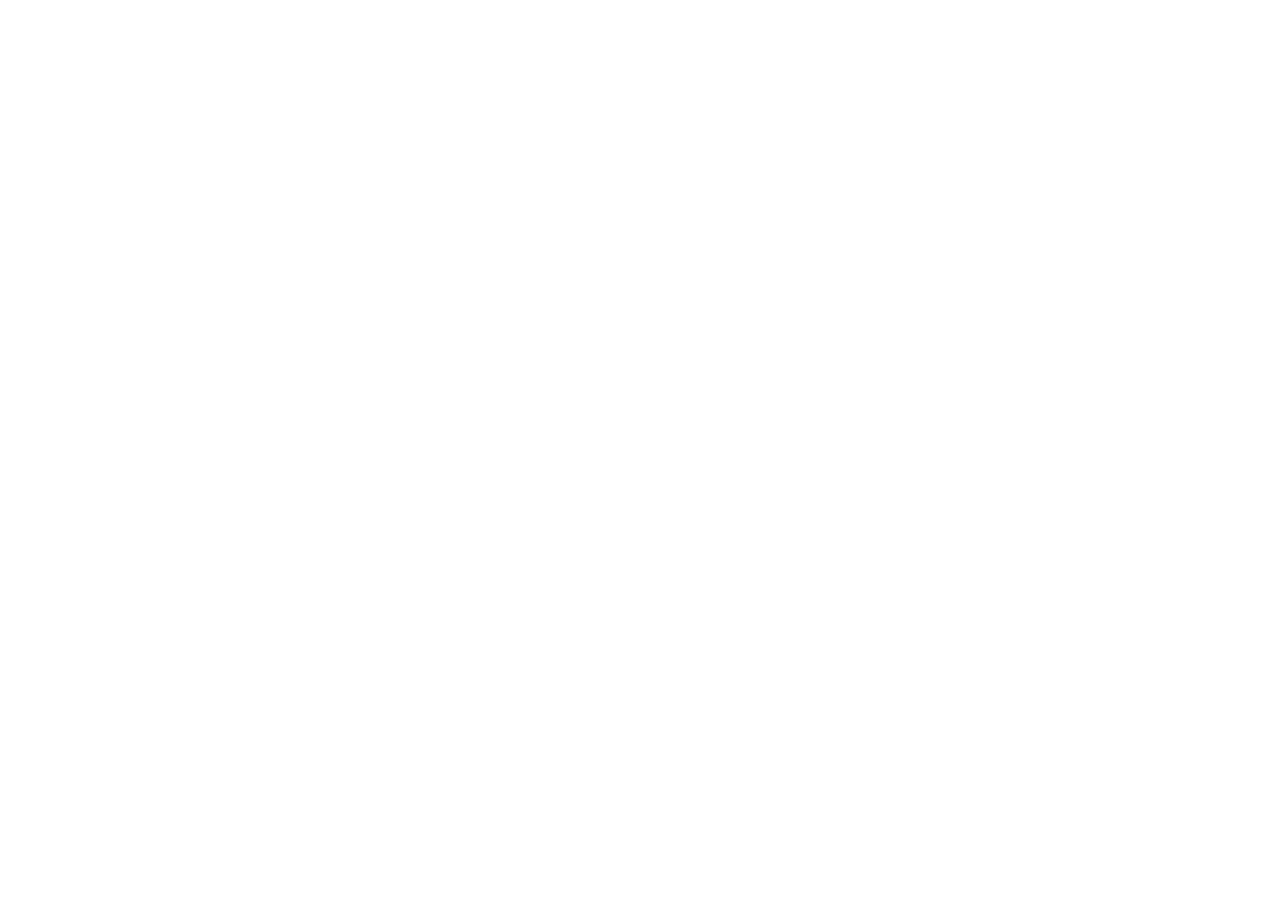
==== index.html @ c1482416 "Commit iniziale vuoto" ====
<!DOCTYPE html>
<html lang="en">
  <head>
    <meta charset="UTF-8">
    <meta name="viewport" content="width=device-width, initial-scale=1.0">
    <meta http-equiv="X-UA-Compatible" content="ie=edge">
    <link rel="stylesheet" href="assets/css/style.css">
    <title></title>
  </head>
  <body>


  <!-- Script jQuery -->
  <script src="https://ajax.googleapis.com/ajax/libs/jquery/3.5.1/jquery.min.js"></script>

  <!-- Script Javascript -->
  <script type="text/javascript" src="assets/js/main.js"></script>

  </body>
</html>
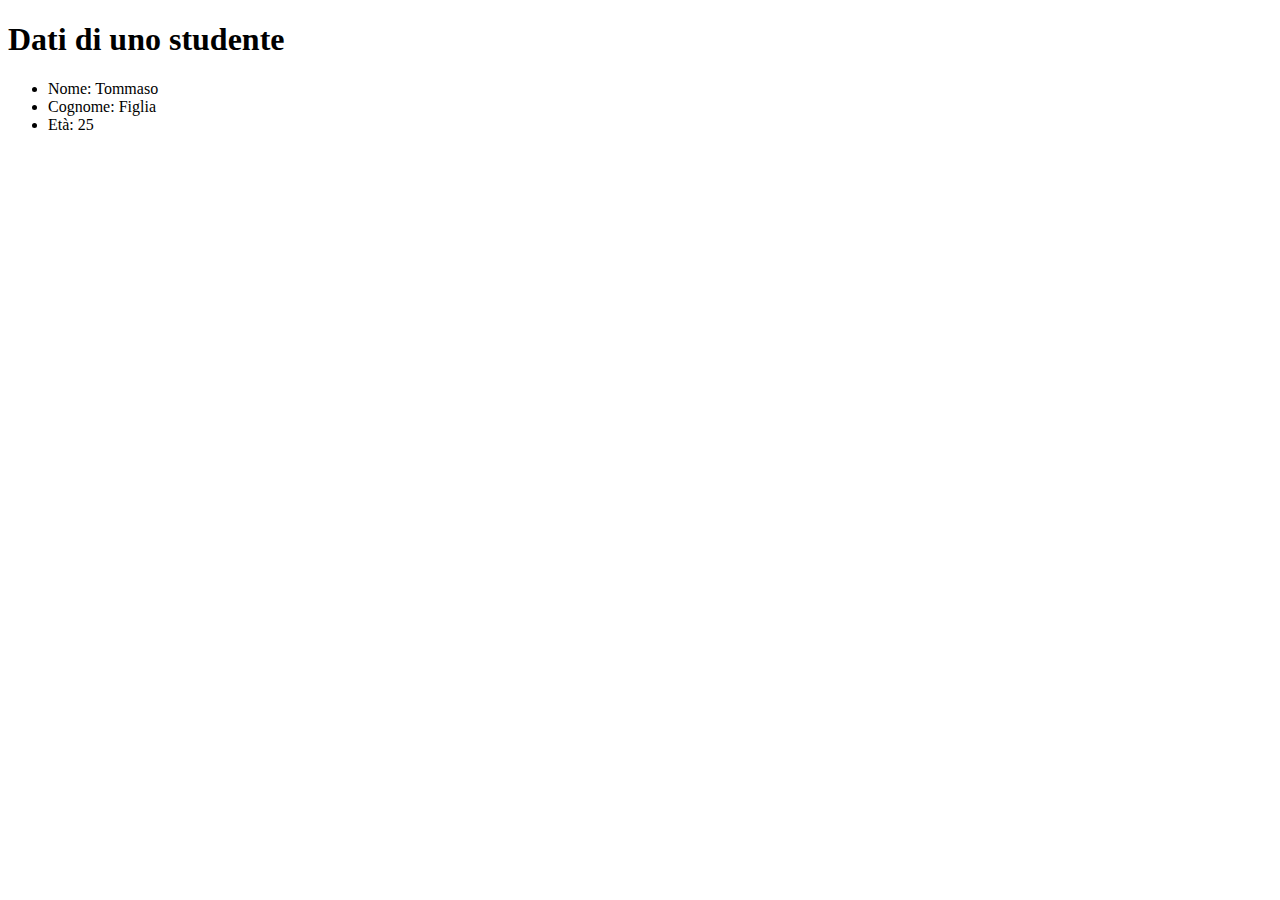
==== commit d8d631e7: "Prima parte completata" ====
--- a/index.html
+++ b/index.html
@@ -8,7 +8,10 @@
     <title></title>
   </head>
   <body>
+    <h1>Dati  di uno studente</h1>
+    <ul id = "dati_studente">
 
+    </ul>
 
   <!-- Script jQuery -->
   <script src="https://ajax.googleapis.com/ajax/libs/jquery/3.5.1/jquery.min.js"></script>
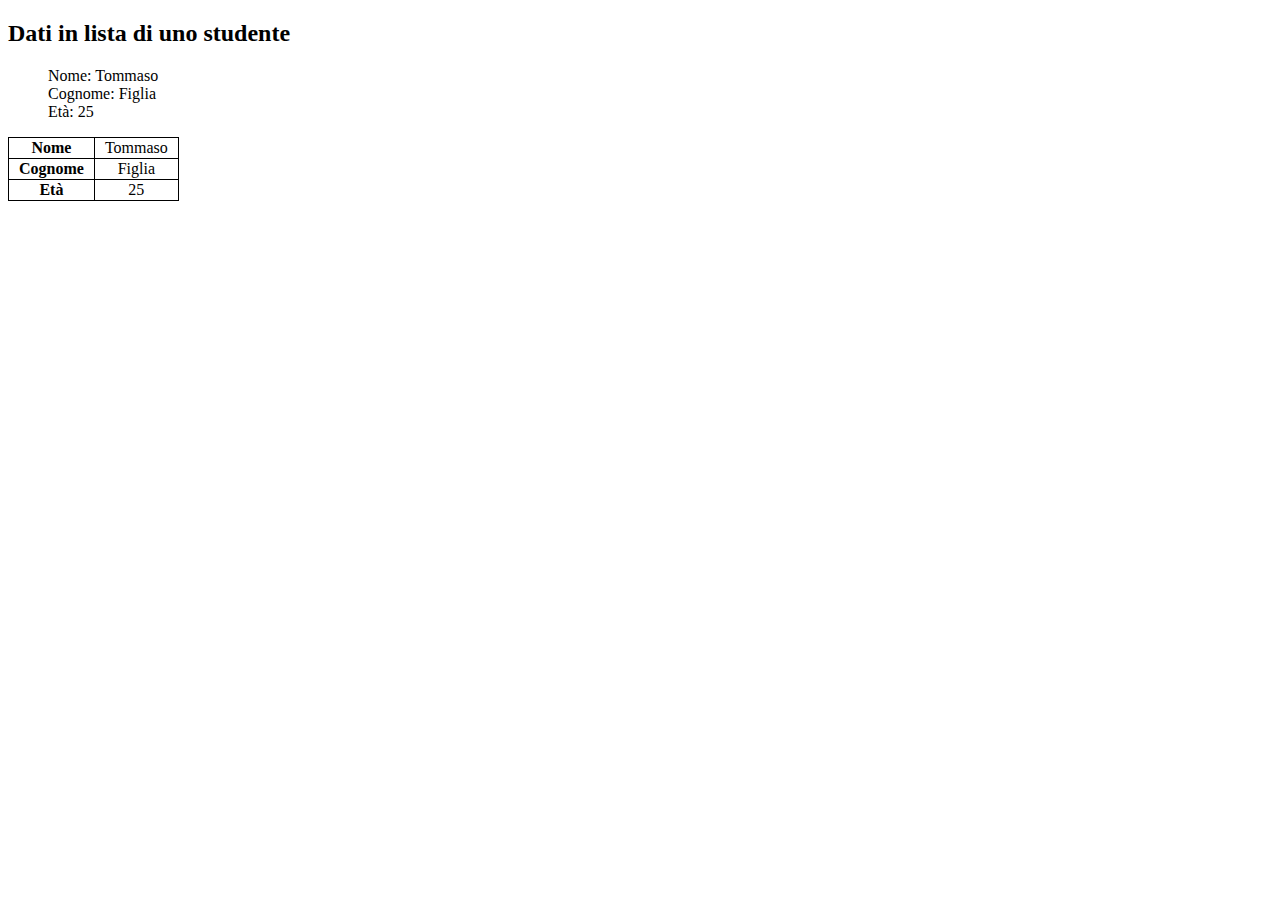
==== commit da48c29b: "Stilizzata meglio la prima parte" ====
--- a/index.html
+++ b/index.html
@@ -8,10 +8,12 @@
     <title></title>
   </head>
   <body>
-    <h1>Dati  di uno studente</h1>
+    <h2>Dati in lista di uno studente</h2>
     <ul id = "dati_studente">
 
     </ul>
+    <table id="tabella_studenti">      
+    </table>
 
   <!-- Script jQuery -->
   <script src="https://ajax.googleapis.com/ajax/libs/jquery/3.5.1/jquery.min.js"></script>
--- a/assets/css/style.css
+++ b/assets/css/style.css
@@ -0,0 +1,17 @@
+
+
+table{
+  border: 1px solid black;
+  border-collapse: collapse;
+}
+
+td{
+  border: 1px solid black;
+  padding-left: 10px;
+  padding-right: 10px;
+  text-align: center;
+}
+
+ul{
+  list-style: none;
+}
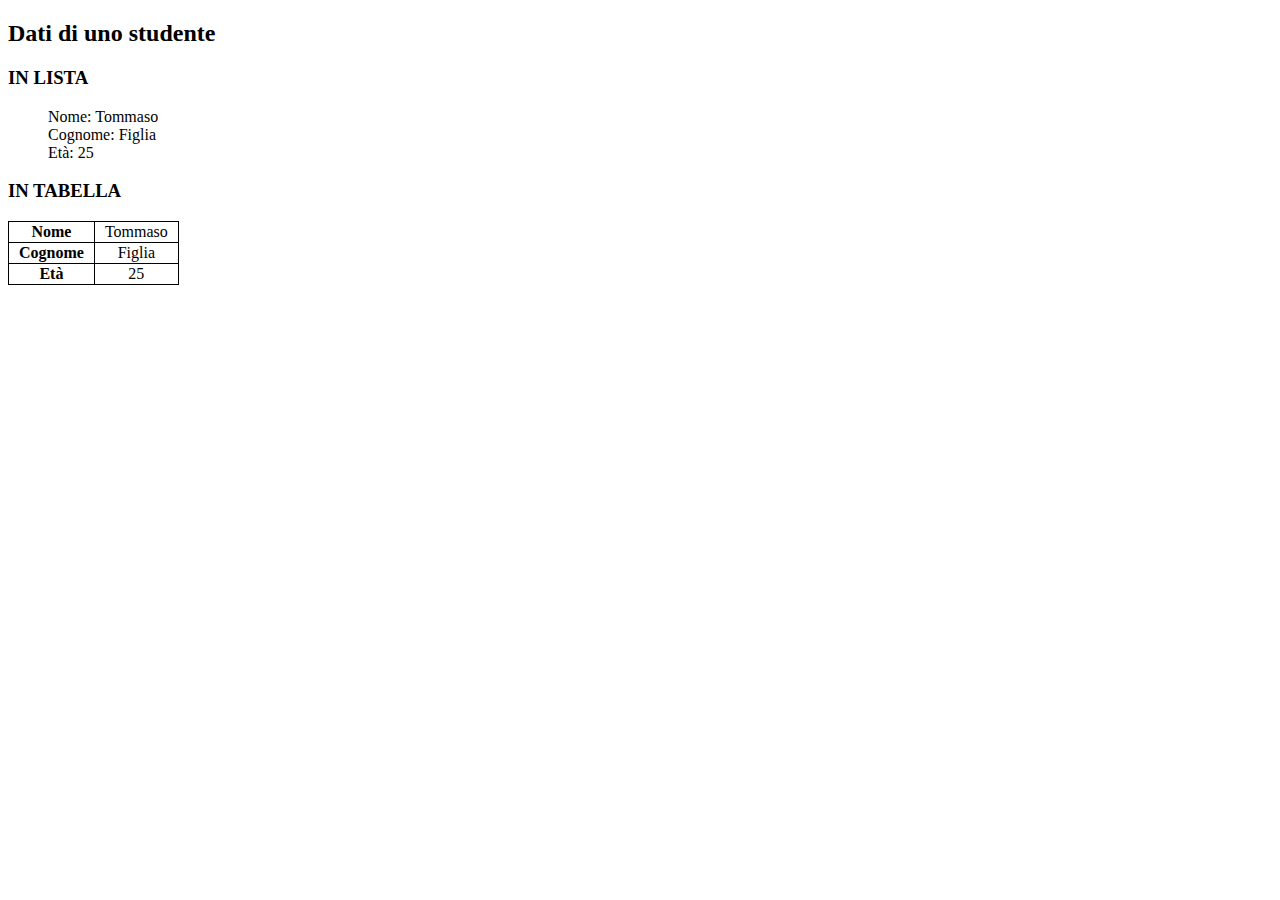
==== commit 4b6e9b38: "Piccole correzioni" ====
--- a/index.html
+++ b/index.html
@@ -8,11 +8,13 @@
     <title></title>
   </head>
   <body>
-    <h2>Dati in lista di uno studente</h2>
+    <h2>Dati di uno studente</h2>
+    <h3>IN LISTA</h3>
     <ul id = "dati_studente">
 
     </ul>
-    <table id="tabella_studenti">      
+    <h3>IN TABELLA</h3>
+    <table id="tabella_studenti">
     </table>
 
   <!-- Script jQuery -->
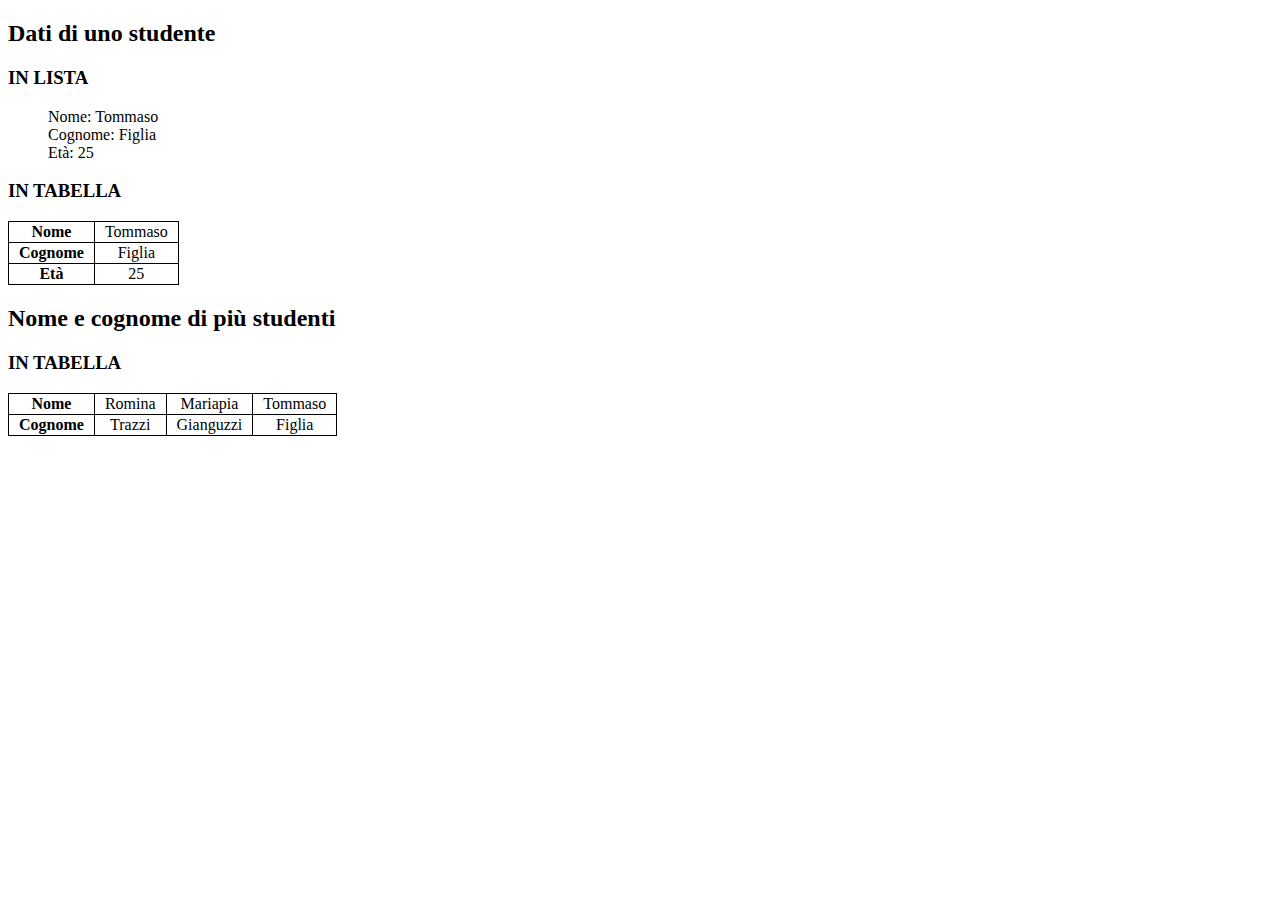
==== commit 2eacb43e: "Secondo punto completato" ====
--- a/index.html
+++ b/index.html
@@ -17,6 +17,11 @@
     <table id="tabella_studenti">
     </table>
 
+    <h2>Nome e cognome di più studenti</h2>
+    <h3>IN TABELLA</h3>
+    <table id="tabella_due">
+    </table>
+
   <!-- Script jQuery -->
   <script src="https://ajax.googleapis.com/ajax/libs/jquery/3.5.1/jquery.min.js"></script>
 
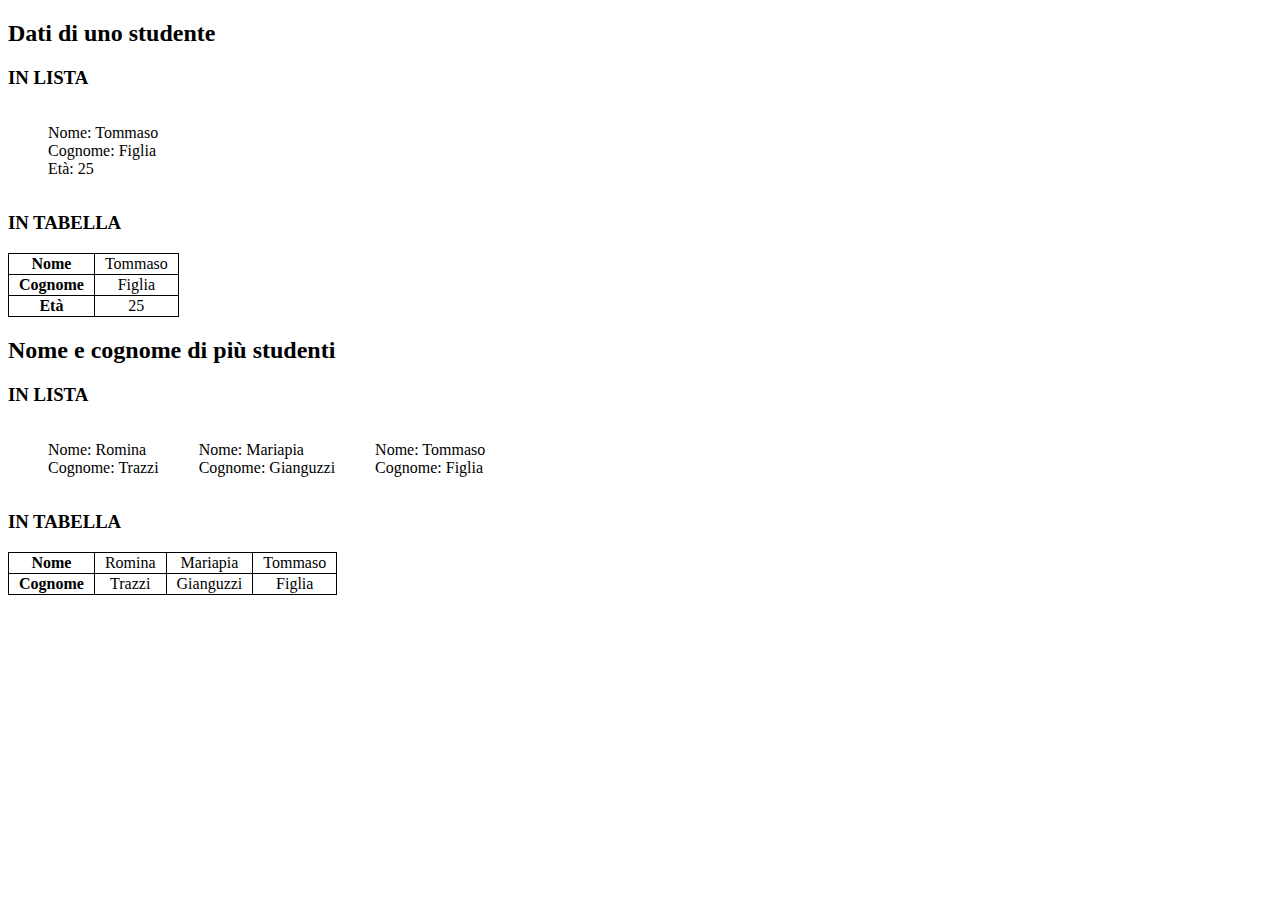
==== commit 88e4111f: "Stilizzata la seconda parte con lista o tabella" ====
--- a/index.html
+++ b/index.html
@@ -18,6 +18,12 @@
     </table>
 
     <h2>Nome e cognome di più studenti</h2>
+    <h3>IN LISTA</h3>
+    <div id = "dati_studenti">
+      <ul>
+
+      </ul>
+    </div>
     <h3>IN TABELLA</h3>
     <table id="tabella_due">
     </table>
--- a/assets/css/style.css
+++ b/assets/css/style.css
@@ -14,4 +14,5 @@
 
 ul{
   list-style: none;
+  display: inline-block;
 }
